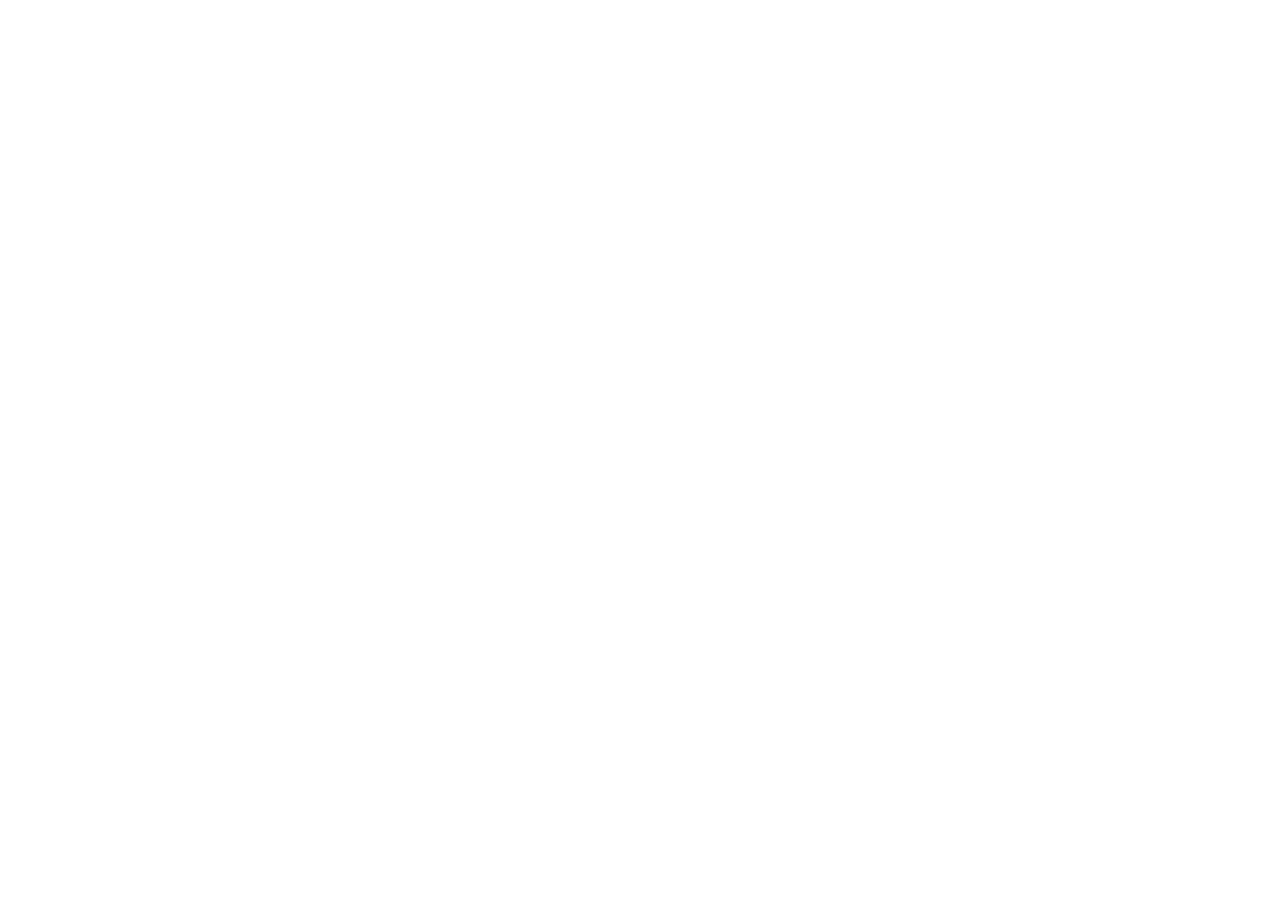
==== docs/index.html @ ed65c554 "Primer comit" ====
<!doctype html><html lang="en"><head><meta charset="utf-8"/><link rel="icon" href="/favicon.ico"/><meta name="viewport" content="width=device-width,initial-scale=1"/><meta name="theme-color" content="#000000"/><meta name="description" content="Web site created using create-react-app"/><link rel="apple-touch-icon" href="/logo192.png"/><link rel="manifest" href="/manifest.json"/><link rel="stylesheet" href="https://cdnjs.cloudflare.com/ajax/libs/animate.css/4.1.1/animate.min.css"/><title>Gif Expert APP</title><link href="/static/css/main.e976fbfa.chunk.css" rel="stylesheet"></head><body><noscript>You need to enable JavaScript to run this app.</noscript><div id="root"></div><script>!function(e){function r(r){for(var n,p,f=r[0],i=r[1],l=r[2],c=0,s=[];c<f.length;c++)p=f[c],Object.prototype.hasOwnProperty.call(o,p)&&o[p]&&s.push(o[p][0]),o[p]=0;for(n in i)Object.prototype.hasOwnProperty.call(i,n)&&(e[n]=i[n]);for(a&&a(r);s.length;)s.shift()();return u.push.apply(u,l||[]),t()}function t(){for(var e,r=0;r<u.length;r++){for(var t=u[r],n=!0,f=1;f<t.length;f++){var i=t[f];0!==o[i]&&(n=!1)}n&&(u.splice(r--,1),e=p(p.s=t[0]))}return e}var n={},o={1:0},u=[];function p(r){if(n[r])return n[r].exports;var t=n[r]={i:r,l:!1,exports:{}};return e[r].call(t.exports,t,t.exports,p),t.l=!0,t.exports}p.m=e,p.c=n,p.d=function(e,r,t){p.o(e,r)||Object.defineProperty(e,r,{enumerable:!0,get:t})},p.r=function(e){"undefined"!=typeof Symbol&&Symbol.toStringTag&&Object.defineProperty(e,Symbol.toStringTag,{value:"Module"}),Object.defineProperty(e,"__esModule",{value:!0})},p.t=function(e,r){if(1&r&&(e=p(e)),8&r)return e;if(4&r&&"object"==typeof e&&e&&e.__esModule)return e;var t=Object.create(null);if(p.r(t),Object.defineProperty(t,"default",{enumerable:!0,value:e}),2&r&&"string"!=typeof e)for(var n in e)p.d(t,n,function(r){return e[r]}.bind(null,n));return t},p.n=function(e){var r=e&&e.__esModule?function(){return e.default}:function(){return e};return p.d(r,"a",r),r},p.o=function(e,r){return Object.prototype.hasOwnProperty.call(e,r)},p.p="/";var f=this["webpackJsonpgif-expert-app"]=this["webpackJsonpgif-expert-app"]||[],i=f.push.bind(f);f.push=r,f=f.slice();for(var l=0;l<f.length;l++)r(f[l]);var a=i;t()}([])</script><script src="/static/js/2.49446f5b.chunk.js"></script><script src="/static/js/main.17bc88c1.chunk.js"></script></body></html>
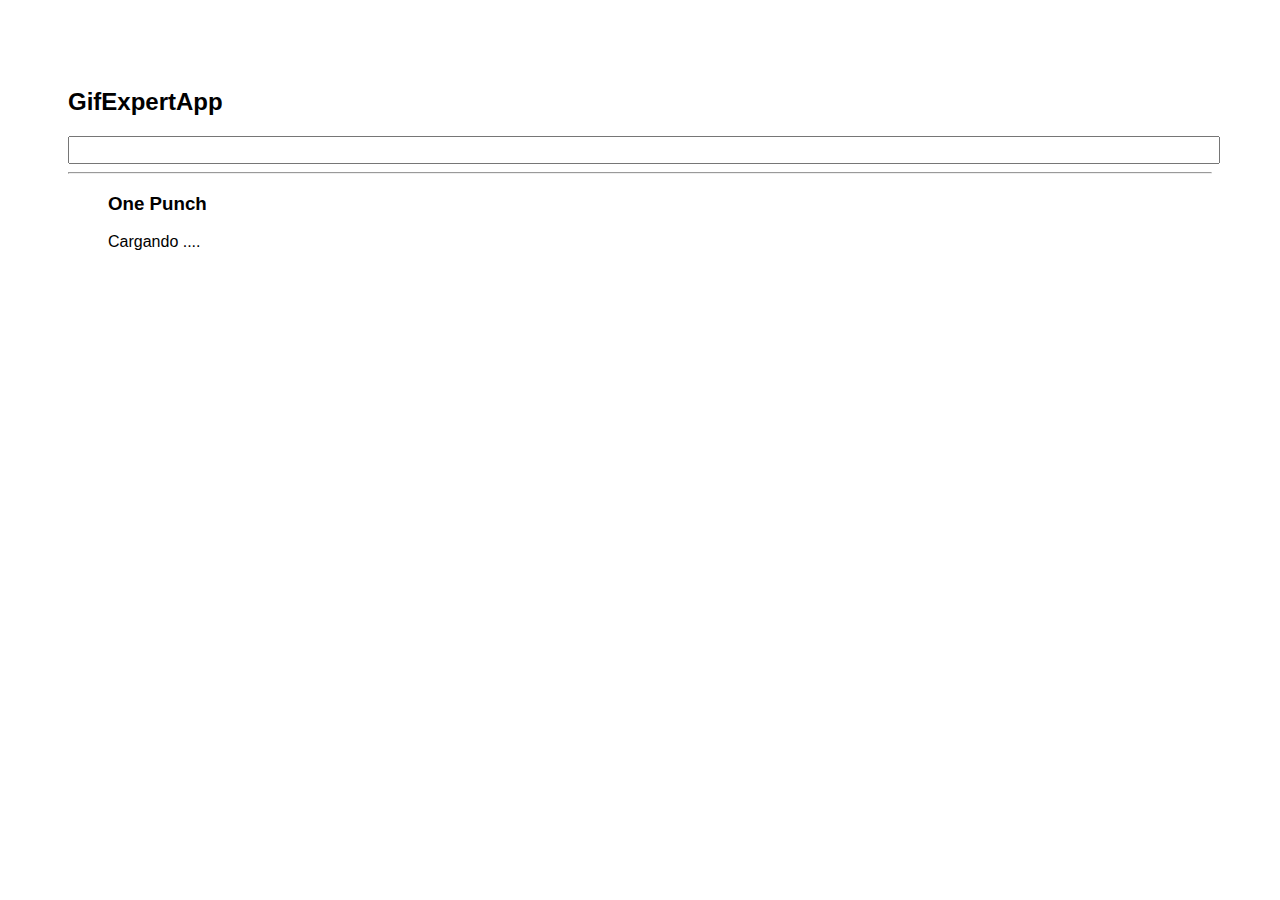
==== commit b9979edc: "Update index.html" ====
--- a/docs/index.html
+++ b/docs/index.html
@@ -1 +1 @@
-<!doctype html><html lang="en"><head><meta charset="utf-8"/><link rel="icon" href="/favicon.ico"/><meta name="viewport" content="width=device-width,initial-scale=1"/><meta name="theme-color" content="#000000"/><meta name="description" content="Web site created using create-react-app"/><link rel="apple-touch-icon" href="/logo192.png"/><link rel="manifest" href="/manifest.json"/><link rel="stylesheet" href="https://cdnjs.cloudflare.com/ajax/libs/animate.css/4.1.1/animate.min.css"/><title>Gif Expert APP</title><link href="/static/css/main.e976fbfa.chunk.css" rel="stylesheet"></head><body><noscript>You need to enable JavaScript to run this app.</noscript><div id="root"></div><script>!function(e){function r(r){for(var n,p,f=r[0],i=r[1],l=r[2],c=0,s=[];c<f.length;c++)p=f[c],Object.prototype.hasOwnProperty.call(o,p)&&o[p]&&s.push(o[p][0]),o[p]=0;for(n in i)Object.prototype.hasOwnProperty.call(i,n)&&(e[n]=i[n]);for(a&&a(r);s.length;)s.shift()();return u.push.apply(u,l||[]),t()}function t(){for(var e,r=0;r<u.length;r++){for(var t=u[r],n=!0,f=1;f<t.length;f++){var i=t[f];0!==o[i]&&(n=!1)}n&&(u.splice(r--,1),e=p(p.s=t[0]))}return e}var n={},o={1:0},u=[];function p(r){if(n[r])return n[r].exports;var t=n[r]={i:r,l:!1,exports:{}};return e[r].call(t.exports,t,t.exports,p),t.l=!0,t.exports}p.m=e,p.c=n,p.d=function(e,r,t){p.o(e,r)||Object.defineProperty(e,r,{enumerable:!0,get:t})},p.r=function(e){"undefined"!=typeof Symbol&&Symbol.toStringTag&&Object.defineProperty(e,Symbol.toStringTag,{value:"Module"}),Object.defineProperty(e,"__esModule",{value:!0})},p.t=function(e,r){if(1&r&&(e=p(e)),8&r)return e;if(4&r&&"object"==typeof e&&e&&e.__esModule)return e;var t=Object.create(null);if(p.r(t),Object.defineProperty(t,"default",{enumerable:!0,value:e}),2&r&&"string"!=typeof e)for(var n in e)p.d(t,n,function(r){return e[r]}.bind(null,n));return t},p.n=function(e){var r=e&&e.__esModule?function(){return e.default}:function(){return e};return p.d(r,"a",r),r},p.o=function(e,r){return Object.prototype.hasOwnProperty.call(e,r)},p.p="/";var f=this["webpackJsonpgif-expert-app"]=this["webpackJsonpgif-expert-app"]||[],i=f.push.bind(f);f.push=r,f=f.slice();for(var l=0;l<f.length;l++)r(f[l]);var a=i;t()}([])</script><script src="/static/js/2.49446f5b.chunk.js"></script><script src="/static/js/main.17bc88c1.chunk.js"></script></body></html>+<!doctype html><html lang="en"><head><meta charset="utf-8"/><link rel="icon" href="./favicon.ico"/><meta name="viewport" content="width=device-width,initial-scale=1"/><meta name="theme-color" content="#000000"/><meta name="description" content="Web site created using create-react-app"/><link rel="apple-touch-icon" href="./logo192.png"/><link rel="manifest" href="./manifest.json"/><link rel="stylesheet" href="https://cdnjs.cloudflare.com/ajax/libs/animate.css/4.1.1/animate.min.css"/><title>Gif Expert APP</title><link href="./static/css/main.e976fbfa.chunk.css" rel="stylesheet"></head><body><noscript>You need to enable JavaScript to run this app.</noscript><div id="root"></div><script>!function(e){function r(r){for(var n,p,f=r[0],i=r[1],l=r[2],c=0,s=[];c<f.length;c++)p=f[c],Object.prototype.hasOwnProperty.call(o,p)&&o[p]&&s.push(o[p][0]),o[p]=0;for(n in i)Object.prototype.hasOwnProperty.call(i,n)&&(e[n]=i[n]);for(a&&a(r);s.length;)s.shift()();return u.push.apply(u,l||[]),t()}function t(){for(var e,r=0;r<u.length;r++){for(var t=u[r],n=!0,f=1;f<t.length;f++){var i=t[f];0!==o[i]&&(n=!1)}n&&(u.splice(r--,1),e=p(p.s=t[0]))}return e}var n={},o={1:0},u=[];function p(r){if(n[r])return n[r].exports;var t=n[r]={i:r,l:!1,exports:{}};return e[r].call(t.exports,t,t.exports,p),t.l=!0,t.exports}p.m=e,p.c=n,p.d=function(e,r,t){p.o(e,r)||Object.defineProperty(e,r,{enumerable:!0,get:t})},p.r=function(e){"undefined"!=typeof Symbol&&Symbol.toStringTag&&Object.defineProperty(e,Symbol.toStringTag,{value:"Module"}),Object.defineProperty(e,"__esModule",{value:!0})},p.t=function(e,r){if(1&r&&(e=p(e)),8&r)return e;if(4&r&&"object"==typeof e&&e&&e.__esModule)return e;var t=Object.create(null);if(p.r(t),Object.defineProperty(t,"default",{enumerable:!0,value:e}),2&r&&"string"!=typeof e)for(var n in e)p.d(t,n,function(r){return e[r]}.bind(null,n));return t},p.n=function(e){var r=e&&e.__esModule?function(){return e.default}:function(){return e};return p.d(r,"a",r),r},p.o=function(e,r){return Object.prototype.hasOwnProperty.call(e,r)},p.p="/";var f=this["webpackJsonpgif-expert-app"]=this["webpackJsonpgif-expert-app"]||[],i=f.push.bind(f);f.push=r,f=f.slice();for(var l=0;l<f.length;l++)r(f[l]);var a=i;t()}([])</script><script src="./static/js/2.49446f5b.chunk.js"></script><script src="./static/js/main.17bc88c1.chunk.js"></script></body></html>
--- a/docs/static/css/main.e976fbfa.chunk.css
+++ b/docs/static/css/main.e976fbfa.chunk.css
@@ -0,0 +1,2 @@
+*{font-family:Helvetica,Arial,sans-serif}body{padding:60px}input{color:grey;font-size:1.2rem;width:100%}.card-grid{display:flex;flex-direction:row;flex-wrap:wrap}.card{align-content:center;border:1px solid grey;border-radius:6px;margin-bottom:10px;margin-right:10px;overflow:hidden}.card p{padding:5px;text-align:center}.card img{max-height:170px}
+/*# sourceMappingURL=main.e976fbfa.chunk.css.map */